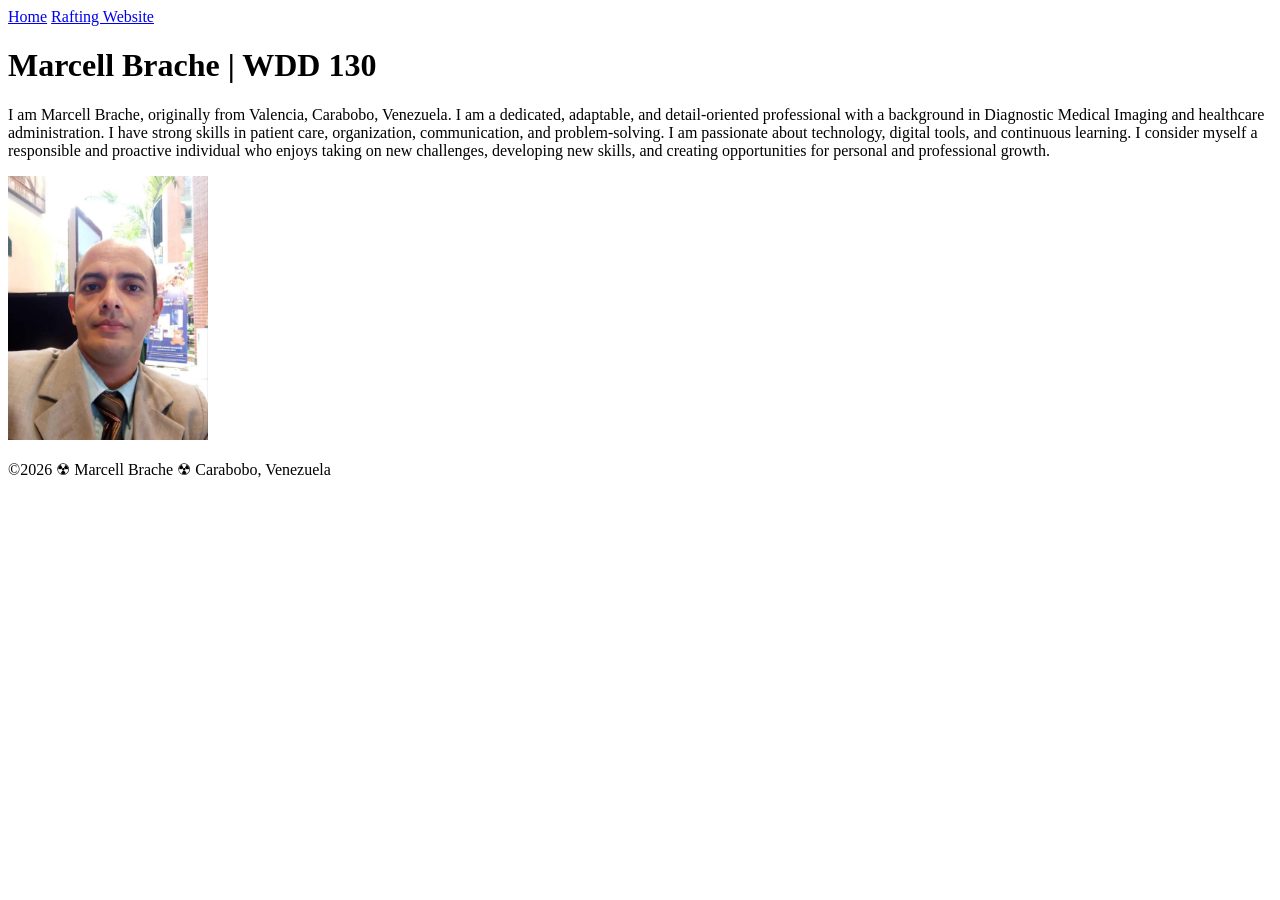
==== index.html @ 3bccf379 "main" ====
<!DOCTYPE html>
<html lang="en">

<head>
    <meta charset="UTF-8">
    <meta name="viewport" content="width=device-width, initial-scale=1.0">
    <title>Marcell Brache | WDD 130</title>
</head>

<body>
    <header>
        <nav>
            <a href="#">Home</a>
            <a href="wwr/">Rafting Website</a>
        </nav>
    </header>
    <main>
        <h1>Marcell Brache | WDD 130</h1>
        <p>I am Marcell Brache, originally from Valencia, Carabobo, Venezuela. I am a dedicated, adaptable, and detail-oriented professional with a background in Diagnostic Medical Imaging and healthcare administration. I have strong skills in patient care, organization, communication, and problem-solving. I am passionate about technology, digital tools, and continuous learning. I consider myself a responsible and proactive individual who enjoys taking on new challenges, developing new skills, and creating opportunities for personal and professional growth.</p>
        <img src="images/profile.jpg" alt="Foto de perfil de Marcell Brache" width="200">
    </main>

    <footer>
        <p>©2026 ☢ Marcell Brache ☢ Carabobo, Venezuela</p>
    </footer>
</body>

</html>
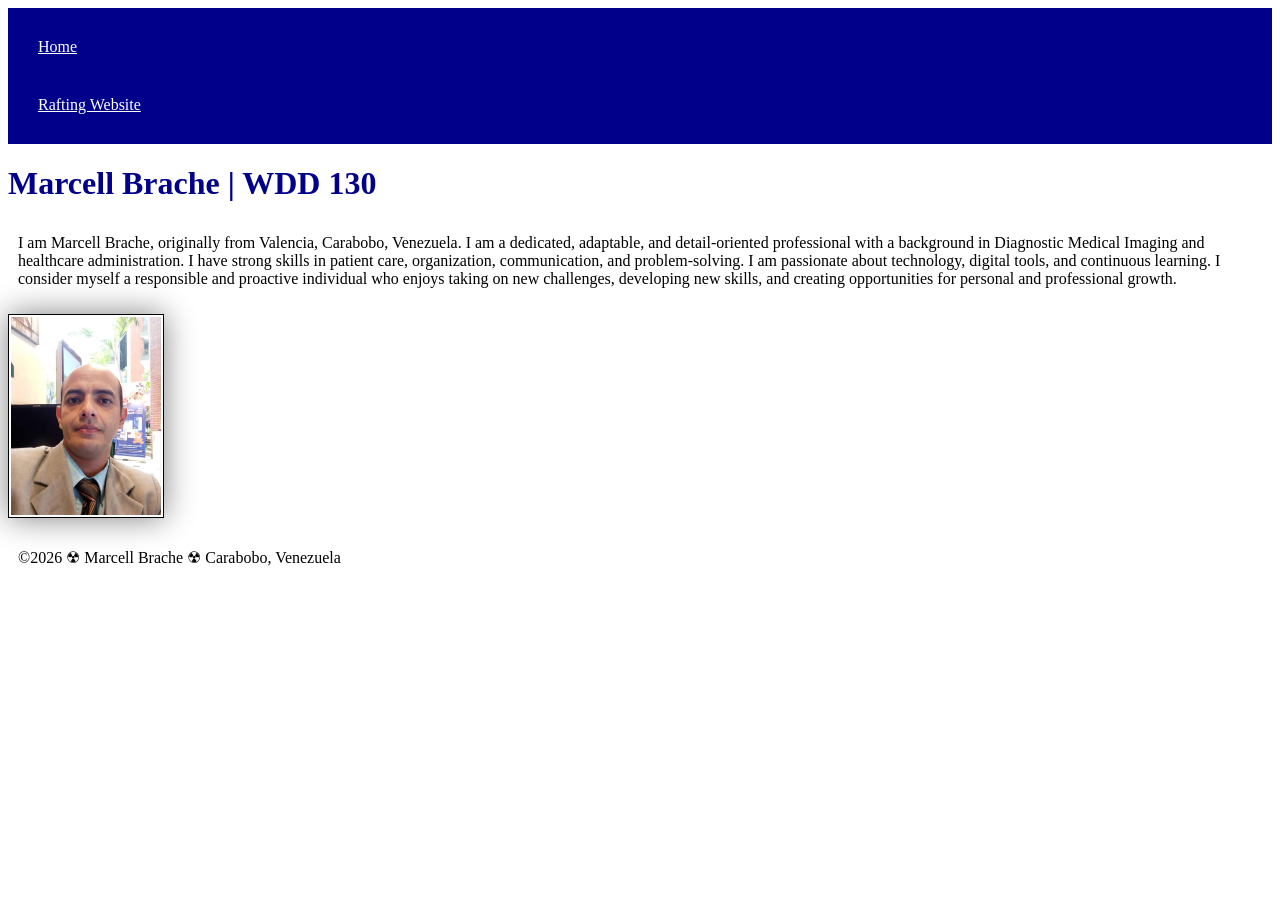
==== commit ffb30a23: "live" ====
--- a/index.html
+++ b/index.html
@@ -4,7 +4,8 @@
 <head>
     <meta charset="UTF-8">
     <meta name="viewport" content="width=device-width, initial-scale=1.0">
-    <title>Marcell Brache | WDD 130</title>
+    <title> WDD 130 | Marcell Brache </title>
+    <link rel="stylesheet" href="styles/styles.css">
 </head>
 
 <body>
--- a/styles/styles.css
+++ b/styles/styles.css
@@ -0,0 +1,26 @@
+nav {
+    background-color: darkblue;
+    padding: 10px;
+}
+
+nav a {
+    color: white;
+    display: block;
+    padding: 20px;
+}
+
+h1 {
+    color: darkblue;
+}
+
+img {
+    width: 150px;
+    height: auto;
+    border: 1px solid black;
+    padding: 2px;
+    box-shadow: 0 0 30px gray;
+}
+
+p {
+    padding: 10px;
+}
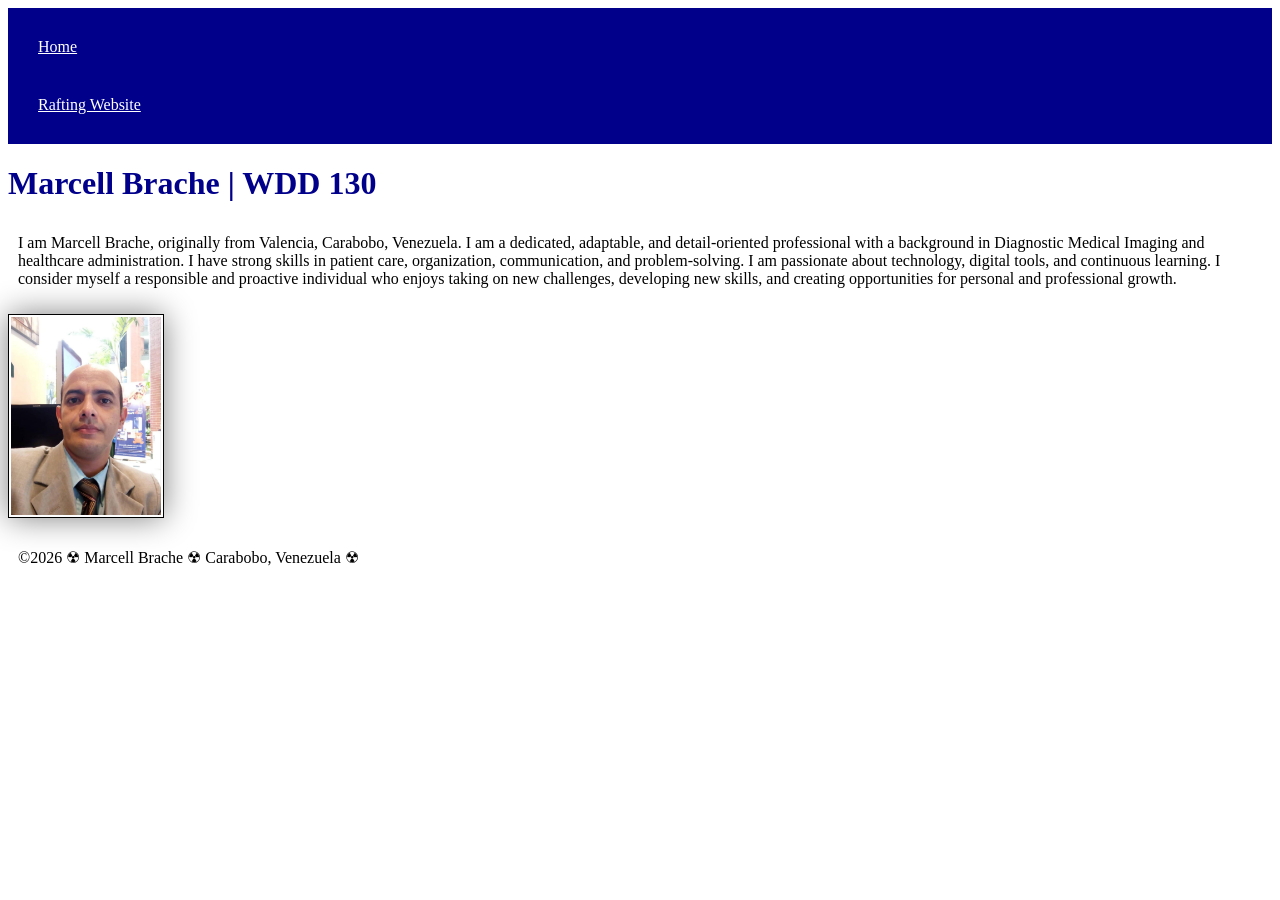
==== commit 191db95b: "live" ====
--- a/index.html
+++ b/index.html
@@ -22,7 +22,7 @@
     </main>
 
     <footer>
-        <p>©2026 ☢ Marcell Brache ☢ Carabobo, Venezuela</p>
+        <p>©2026 ☢ Marcell Brache ☢ Carabobo, Venezuela ☢</p>
     </footer>
 </body>
 
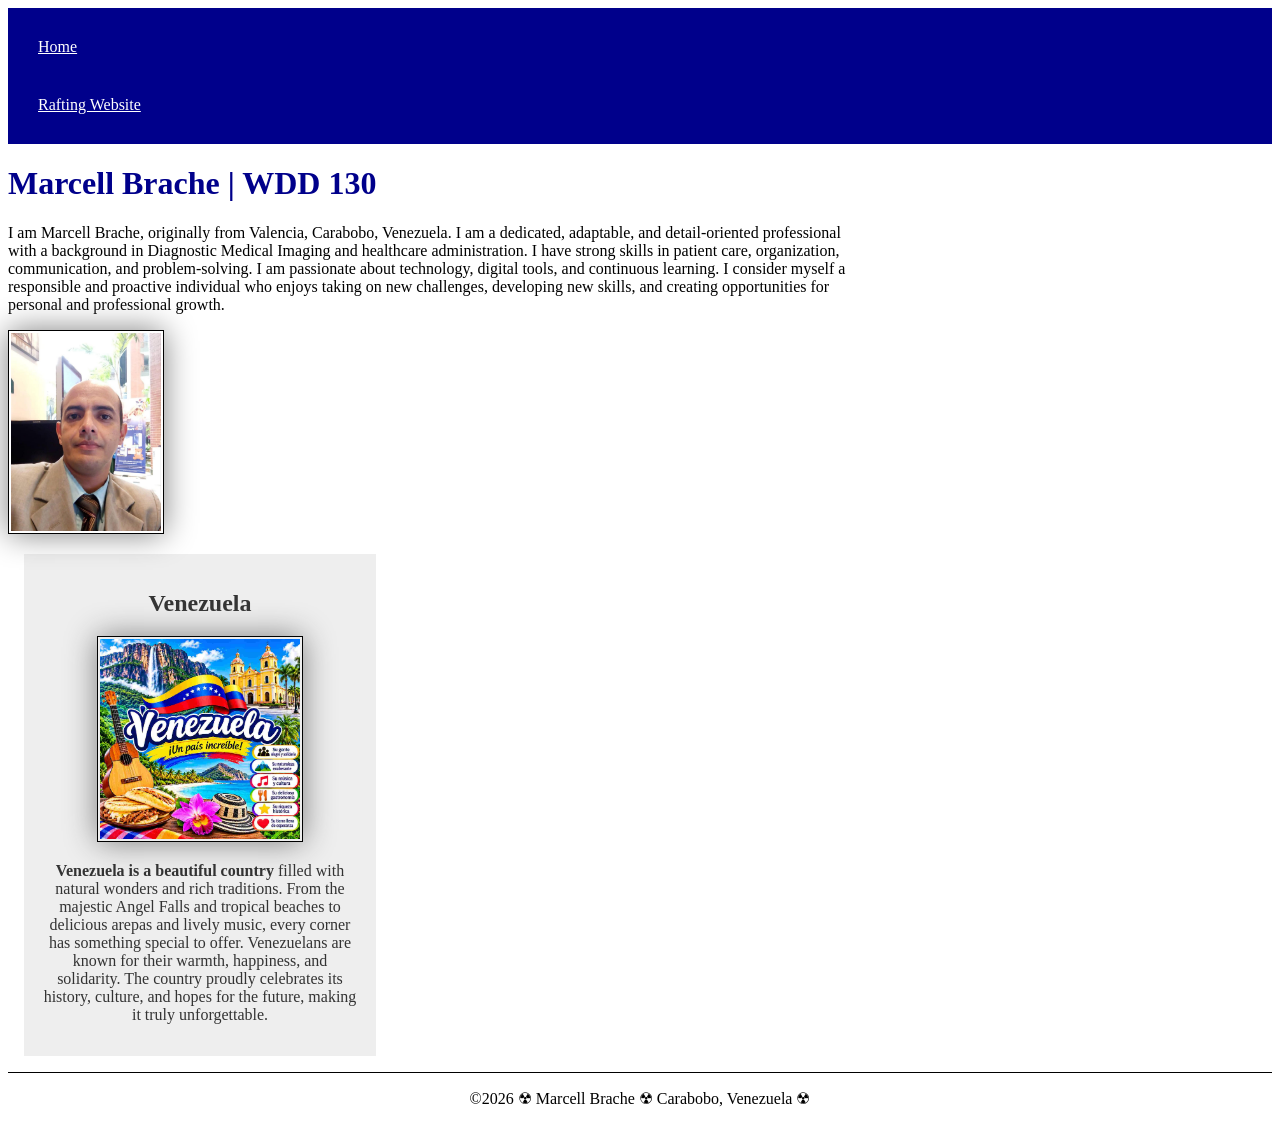
==== commit af45731d: "main page" ====
--- a/index.html
+++ b/index.html
@@ -6,9 +6,12 @@
     <meta name="viewport" content="width=device-width, initial-scale=1.0">
     <title> WDD 130 | Marcell Brache </title>
     <link rel="stylesheet" href="styles/styles.css">
+    <meta name="description" content="Marcell Brache- wdd130 - Page to practice my html and ccs Knowledge.">
+    <meta name="author" content="Marcell Brache">
 </head>
 
 <body>
+
     <header>
         <nav>
             <a href="#">Home</a>
@@ -20,7 +23,11 @@
         <p>I am Marcell Brache, originally from Valencia, Carabobo, Venezuela. I am a dedicated, adaptable, and detail-oriented professional with a background in Diagnostic Medical Imaging and healthcare administration. I have strong skills in patient care, organization, communication, and problem-solving. I am passionate about technology, digital tools, and continuous learning. I consider myself a responsible and proactive individual who enjoys taking on new challenges, developing new skills, and creating opportunities for personal and professional growth.</p>
         <img src="images/profile.jpg" alt="Foto de perfil de Marcell Brache" width="200">
     </main>
-
+    <aside>
+        <h2>Venezuela</h2>
+        <img src="images/Venezuela.jpg" alt="Venezuela un pais increible">
+        <p> <strong>Venezuela is a beautiful country</strong> filled with natural wonders and rich traditions. From the majestic Angel Falls and tropical beaches to delicious arepas and lively music, every corner has something special to offer. Venezuelans are known for their warmth, happiness, and solidarity. The country proudly celebrates its history, culture, and hopes for the future, making it truly unforgettable.</p>
+    </aside>
     <footer>
         <p>©2026 ☢ Marcell Brache ☢ Carabobo, Venezuela ☢</p>
     </footer>
--- a/styles/styles.css
+++ b/styles/styles.css
@@ -1,3 +1,17 @@
+main {
+    max-width: 840px;
+}
+
+aside {
+    width: 20rem;
+    margin: 1rem;
+    border: 1px solid rgb(0 0 0 / 0.2)/;
+    padding: 1rem;
+    background-color: #eee;
+    color: #333;
+    text-align: center;
+}
+
 nav {
     background-color: darkblue;
     padding: 10px;
@@ -14,6 +28,7 @@
 }
 
 img {
+    float: center;
     width: 150px;
     height: auto;
     border: 1px solid black;
@@ -22,5 +37,23 @@
 }
 
 p {
-    padding: 10px;
+    padding: 0px;
 }
+
+aside img {
+    float: center;
+    width: 200px;
+    height: auto;
+}
+
+main img {
+    width: 150px;
+    height: auto;
+    ...
+}
+
+footer {
+    margin-top: 15px;
+    border-top: 1px solid #000;
+    text-align: center;
+}
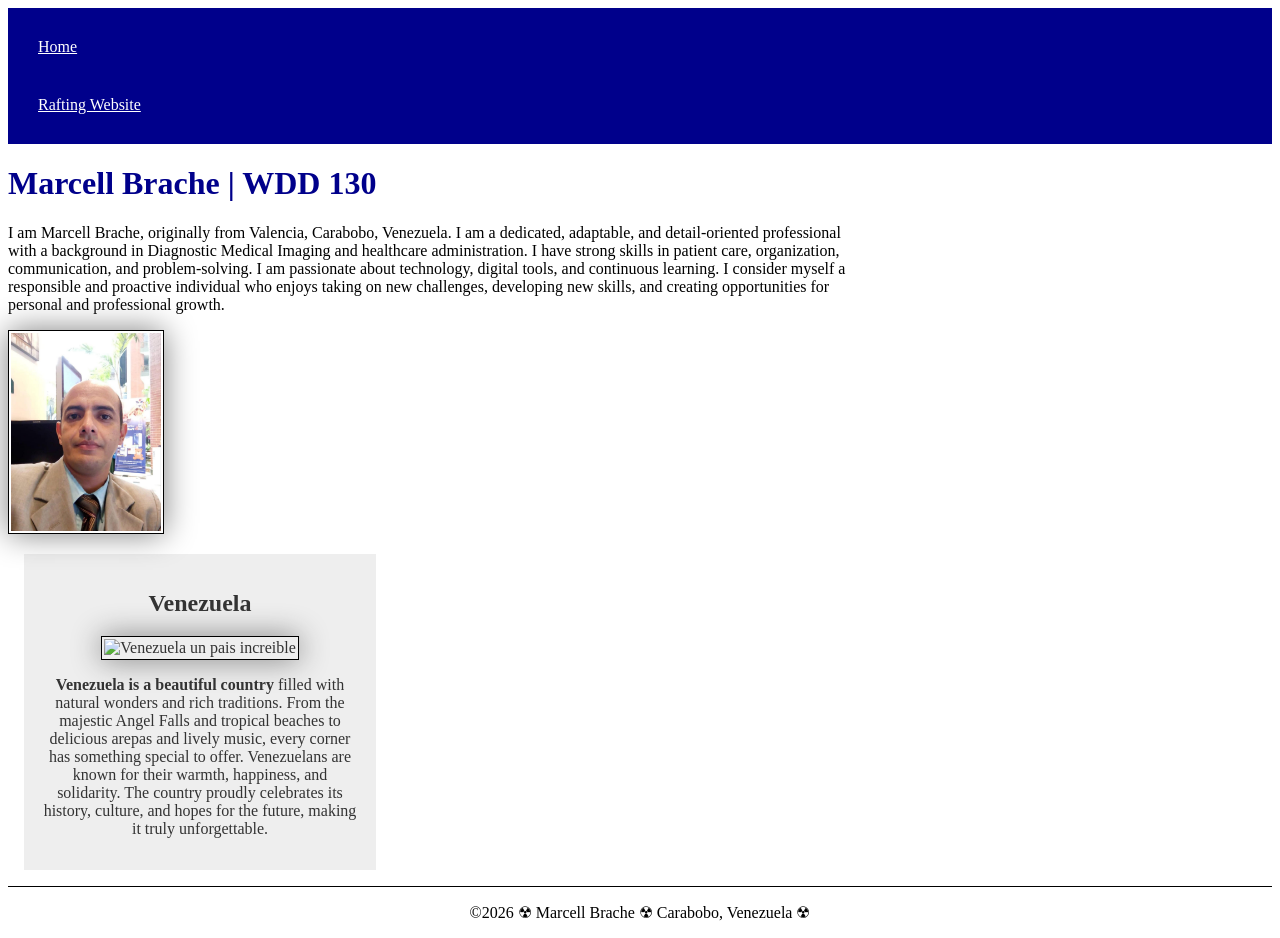
==== commit 2860766d: "aside" ====
--- a/index.html
+++ b/index.html
@@ -4,14 +4,13 @@
 <head>
     <meta charset="UTF-8">
     <meta name="viewport" content="width=device-width, initial-scale=1.0">
+    <meta name="description" content="Marcell Brache- wdd130 - Page to practice my html and ccs Knowledge.">
+    <meta name="author" content="Marcell Brache">
     <title> WDD 130 | Marcell Brache </title>
     <link rel="stylesheet" href="styles/styles.css">
-    <meta name="description" content="Marcell Brache- wdd130 - Page to practice my html and ccs Knowledge.">
-    <meta name="author" content="Marcell Brache">
 </head>
 
 <body>
-
     <header>
         <nav>
             <a href="#">Home</a>
@@ -25,7 +24,7 @@
     </main>
     <aside>
         <h2>Venezuela</h2>
-        <img src="images/Venezuela.jpg" alt="Venezuela un pais increible">
+        <img src="images/venezuela.jpg" alt="Venezuela un pais increible">
         <p> <strong>Venezuela is a beautiful country</strong> filled with natural wonders and rich traditions. From the majestic Angel Falls and tropical beaches to delicious arepas and lively music, every corner has something special to offer. Venezuelans are known for their warmth, happiness, and solidarity. The country proudly celebrates its history, culture, and hopes for the future, making it truly unforgettable.</p>
     </aside>
     <footer>
--- a/styles/styles.css
+++ b/styles/styles.css
@@ -29,7 +29,7 @@
 
 img {
     float: center;
-    width: 150px;
+    width: 200px;
     height: auto;
     border: 1px solid black;
     padding: 2px;
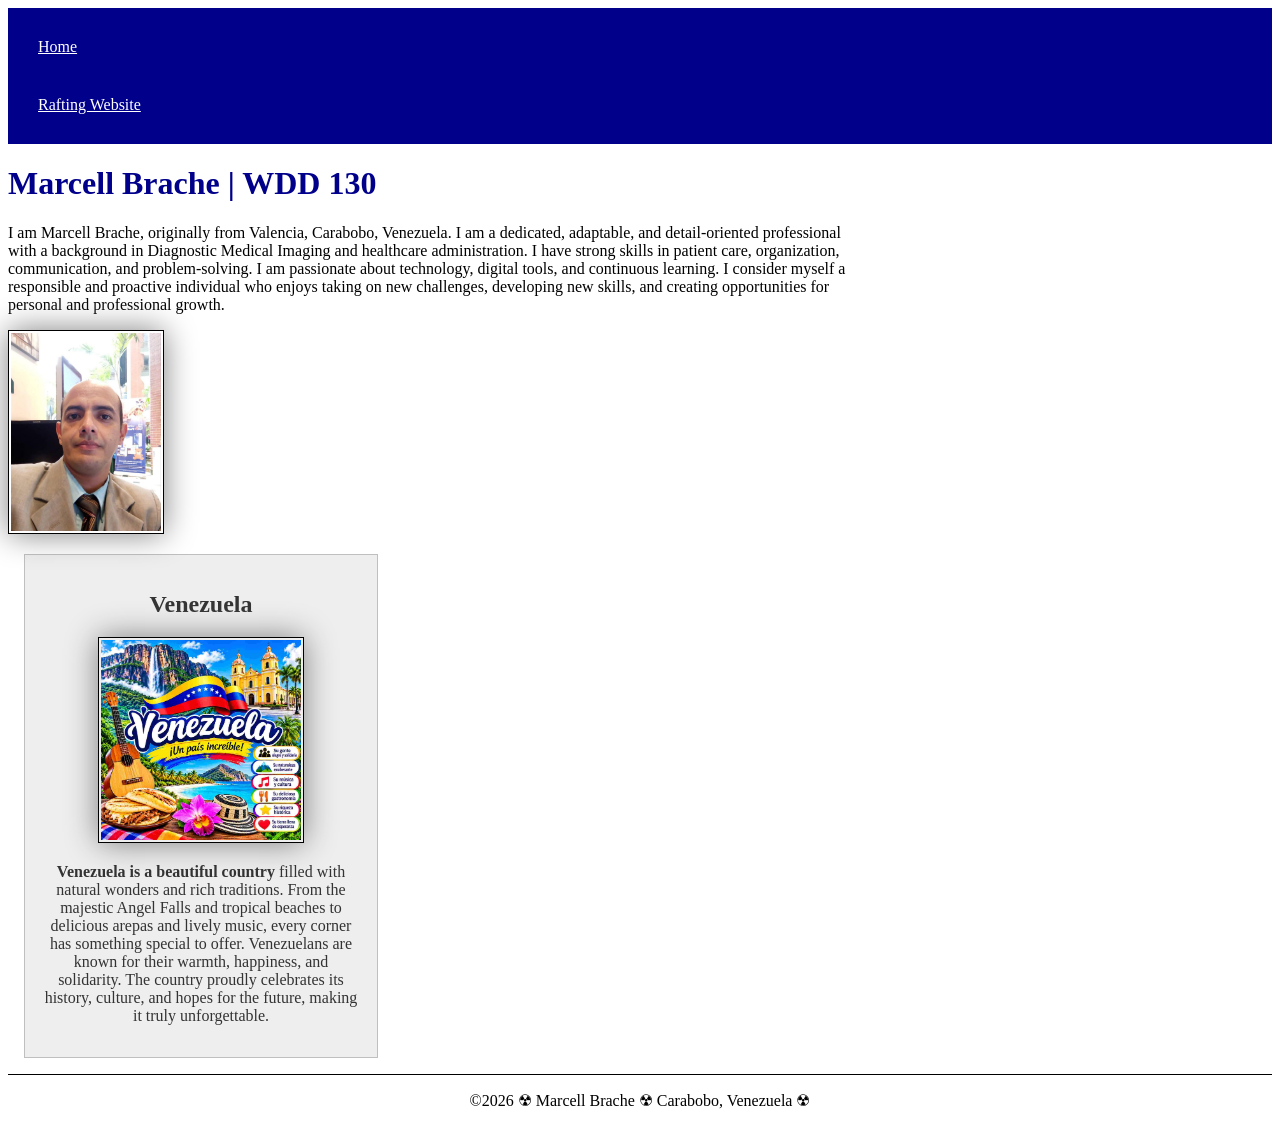
==== commit c99683b1: "main" ====
--- a/index.html
+++ b/index.html
@@ -20,11 +20,11 @@
     <main>
         <h1>Marcell Brache | WDD 130</h1>
         <p>I am Marcell Brache, originally from Valencia, Carabobo, Venezuela. I am a dedicated, adaptable, and detail-oriented professional with a background in Diagnostic Medical Imaging and healthcare administration. I have strong skills in patient care, organization, communication, and problem-solving. I am passionate about technology, digital tools, and continuous learning. I consider myself a responsible and proactive individual who enjoys taking on new challenges, developing new skills, and creating opportunities for personal and professional growth.</p>
-        <img src="images/profile.jpg" alt="Foto de perfil de Marcell Brache" width="200">
+        <img src="images/profile.jpg" alt="Marcell_Brache_headshot a professional portrait" width="200">
     </main>
     <aside>
         <h2>Venezuela</h2>
-        <img src="images/venezuela.jpg" alt="Venezuela un pais increible">
+        <img src="images/venezuelac.jpg" alt="Venezuela scenic poster">
         <p> <strong>Venezuela is a beautiful country</strong> filled with natural wonders and rich traditions. From the majestic Angel Falls and tropical beaches to delicious arepas and lively music, every corner has something special to offer. Venezuelans are known for their warmth, happiness, and solidarity. The country proudly celebrates its history, culture, and hopes for the future, making it truly unforgettable.</p>
     </aside>
     <footer>
--- a/styles/styles.css
+++ b/styles/styles.css
@@ -5,7 +5,7 @@
 aside {
     width: 20rem;
     margin: 1rem;
-    border: 1px solid rgb(0 0 0 / 0.2)/;
+    border: 1px solid rgb(0 0 0 / 0.2);
     padding: 1rem;
     background-color: #eee;
     color: #333;
@@ -28,7 +28,6 @@
 }
 
 img {
-    float: center;
     width: 200px;
     height: auto;
     border: 1px solid black;
@@ -41,7 +40,6 @@
 }
 
 aside img {
-    float: center;
     width: 200px;
     height: auto;
 }
@@ -49,7 +47,9 @@
 main img {
     width: 150px;
     height: auto;
-    ...
+    border: 1px solid black 10%;
+    padding: 2px;
+    box-shadow: rgb(0 0 0 / 0.2);
 }
 
 footer {
